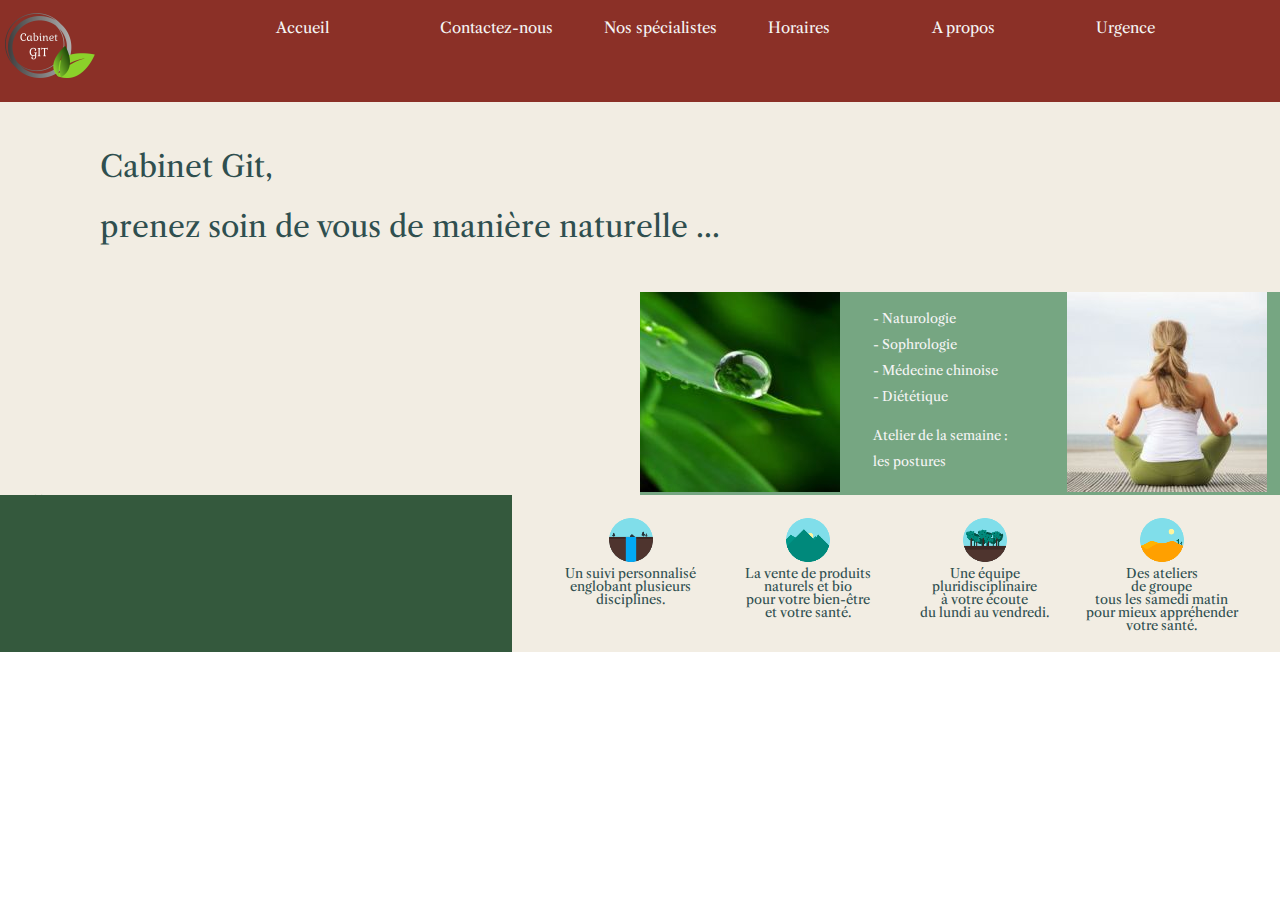
==== index.html @ 4bc02d58 "link website pages on files html delivery2" ====
<!DOCTYPE html>
<html lang="fr">
<head>
    <meta charset="UTF-8">
    <meta name="viewport" content="width=device-width, initial-scale=1.0">
    <meta http-equiv="X-UA-Compatible" content="ie=edge">
    <title>Yes We Web livraison2 medecin website</title>
    <link rel="stylesheet" href="style.css"> <!--css-->
    <link href="https://fonts.googleapis.com/css?family=Libre+Caslon+Text%7COpen+Sans&display=swap" rel="stylesheet"> 
    <!--install google font, font named Libre+Caslon+Text & Open+Sans-->
</head>



<body class="gridpage"> <!-- welcome page -->


    <header class="gridmosaicheader">

        <section class="gridactiononheader">

        <div>

            <figure>
                <img src="images/livraison2logo.png" alt="logo website">
            </figure>

        </div>

        <div>

            <nav>
                <ul>
                    <li>Accueil<a href="index.html"></a></li>
                    <li>Contactez-nous<a href="contacteznous.html"></a></li>
                    <li>Nos spécialistes<a href="nosspecialistes.html"></a></li>
                    <li>Horaires<a href="horaires.html"></a></li>
                    <li>A propos<a href="apropos.html"></a></li>
                    <li>Urgence<a href="urgence.html"></a></li>
                </ul>
            </nav>

        </div>

        </section>

    </header>

    <Main>

        <Section class="gridmosaictitle">

            <p>Cabinet Git,<br /><br />prenez soin de vous de manière naturelle ...</p>

       </Section>

       <Section class="gridmosaicphoto">

            <div>

                <p class="coloronnotvisibletext">not visible text</p>
    
            </div>

            <div>
         
                <figure>
                    <img src="images/photo1nature.jpg" alt="picture description : close-up of a drop of water on a grass">
                </figure>
        
            </div>

            <div class="paddingontextbeetweenpictures">

                <ul>
                    <li>- Naturologie</li><br />
                    <li>- Sophrologie</li><br />
                    <li>- Médecine chinoise</li><br />
                    <li>- Diététique</li><br /><br />
                </ul>

                <p>Atelier de la semaine :<br /><br />les postures</p>

            </div>

            <div>

                <figure>
                    <img src="images/photo5naturo.jpg" alt="blonde woman sitting back looking at the sea in yoga position">
                </figure>

            </div>

        </section>

    </Main>

    <footer class="gridmosaicfooter">

        <section class="coloronnotvisibletextleftbottom">
            not visible text

        </section> <!--empty dark green scare-->

        <section class="gridmosaicservices">

            <div>

                <figure>
                    <img src="images/icons1cascade.png" alt="icon representing natural cascade">
                </figure>

                <p>Un suivi personnalisé<br />englobant plusieurs<br />disciplines.</p>

            </div>

            <div>

                <figure>
                    <img src="images/icons2montagne.png" alt="icon representing montagne">
                </figure>

                <p>La vente de produits<br />naturels et bio<br />pour votre bien-être<br />et votre santé.</p>

            </div>

            <div>

                <figure>
                    <img src="images/icons3forest.png" alt="icon representing forest">
                </figure>

                <p>Une équipe pluridisciplinaire<br />à votre écoute<br />du lundi au vendredi.</p>

            </div>

            <div>

                <figure>
                    <img src="images/icons4desert.png" alt="icon representing a desert">
                </figure>

                <p>Des ateliers<br />de groupe <br />tous les samedi matin<br />pour mieux appréhender<br />votre santé.</p>

            </div>

        </section>

    </footer>

</body>
</html>
---- style.css ----
/* 
Doing so ensures that those styles are read first and that all of the different web browsers 
are working from a common baseline. 
http://meyerweb.com/eric/tools/css/reset/ 
   v2.0 | 20110126
   License: none (public domain)
*/

html, body, div, span, applet, object, iframe,
h1, h2, h3, h4, h5, h6, p, blockquote, pre,
a, abbr, acronym, address, big, cite, code,
del, dfn, em, img, ins, kbd, q, s, samp,
small, strike, strong, sub, sup, tt, var,
b, u, i, center,
dl, dt, dd, ol, ul, li,
fieldset, form, label, legend,
table, caption, tbody, tfoot, thead, tr, th, td,
article, aside, canvas, details, embed, 
figure, figcaption, footer, header, hgroup, 
menu, nav, output, ruby, section, summary,
time, mark, audio, video {
	margin: 0;
	padding: 0;
	border: 0;
	font-size: 100%;
	font: inherit;
	vertical-align: baseline;
}
/* HTML5 display-role reset for older browsers */
article, aside, details, figcaption, figure, 
footer, header, hgroup, menu, nav, section {
	display: block;
}
body {
	line-height: 1;
}
ol, ul {
	list-style: none;
}
blockquote, q {
	quotes: none;
}
blockquote:before, blockquote:after,
q:before, q:after {
	content: '';
	content: none;
}
table {
	border-collapse: collapse;
	border-spacing: 0;
}
/*_______________________________________________________________________________________________________________________*/
/*Eric Meyer’s reset done*/
/*_______________________________________________________________________________________________________________________*/



/*General on all pages*/
/*=======================================================================================================================*/

html {
    font-size: 10px;
	font-family: 'Libre Caslon Text', serif;
	color: darkslategrey
    }

/*_______________________________________________________________________________________________________________________*/
/*WELCOME PAGE*/
/*_______________________________________________________________________________________________________________________*/


/*WELCOME PAGE - Use Grid to make block*/
/*============================================================================================*/

body .gridpage{
	display: grid;
	grid-template-columns: repeat(12, 1fr);
	grid-auto-rows: minmax(200px, auto);
	margin: auto;
	}

.gridmosaicheader{
	grid-column: 1 / 13;
	grid-row: 1 / 2;
	background-color: hsl(5, 56%, 35%); /*bordeau #8C3027*/
	}

.gridmosaictitle{
	grid-column: 1 / 13;
	grid-row: 2 / 5;
	background-color: hsl(39,35%,92%); /*white flowers #F2EDE4*/
	}

.gridmosaicphoto{
	grid-column: 1 / 13;
	grid-row: 5 / 8;
	background-color: hsl(39,35%,92%); /*white flowers #F2EDE4*/
	}

.gridmosaicfooter{
	grid-column: 1 / 13;
	grid-row: 8 / end;
	background-color: hsl(39,35%,92%); /*white flowers #F2EDE4*/
	}


/*WELCOME PAGE - block with more details*/
/*============================================================================================*/


/*WELCOME PAGE - *header*/
/*---------------------------------------------------------------------------------*/

header .gridactiononheader{
	display: grid;
	grid-template-columns: 20% 1fr;
	margin: 0 auto;
	}

header .gridactiononheader nav ul{
	display:grid;
	grid-template-columns: repeat(6, 1fr);
	font-size: 1.5rem;
	color: whitesmoke;
	padding: 20px;
	}

/*WELCOME PAGE - main*/
/*---------------------------------------------------------------------------------*/

.gridmosaictitle{
	font-size: 3rem;
	padding: 50px 100px;
	}

.gridmosaicphoto{
	display: grid;
	grid-template-columns: 50% 1fr 1fr 1fr;
	background-color: #76A682;
	color:whitesmoke;
	font-size: 1.3rem;
	}

main section div .coloronnotvisibletext{
	background-color: hsl(39,35%,92%); /*white flowers #F2EDE4*/
	color: hsl(39,35%,92%);
	padding: 95px;
	}

.paddingontextbeetweenpictures{
	padding: 20px;
	}

/*WELCOME PAGE - footer*/
/*---------------------------------------------------------------------------------*/

.gridmosaicfooter{
	display: grid;
	grid-template-columns: 40% 60%;
	margin: 0 auto;
	}

.gridmosaicservices{
	display: grid;
	grid-template-columns: repeat(4, 1fr);
	font-size: 1.3rem;
	padding: 20px 30px;
	text-align: center;
	}

footer .coloronnotvisibletextleftbottom{
	background-color: #34593D;
	color: #34593D;
	}

/*_______________________________________________________________________________________________________________________*/
/*CONTACTS*/
/*_______________________________________________________________________________________________________________________*/




/*_______________________________________________________________________________________________________________________*/
/*SPECIALISTS*/
/*_______________________________________________________________________________________________________________________*/


/*_______________________________________________________________________________________________________________________*/
/*OPENING HOURS*/
/*_______________________________________________________________________________________________________________________*/


/*_______________________________________________________________________________________________________________________*/
/*ABOUT US*/
/*_______________________________________________________________________________________________________________________*/


/*_______________________________________________________________________________________________________________________*/
/*URGENCIES*/
/*_______________________________________________________________________________________________________________________*/
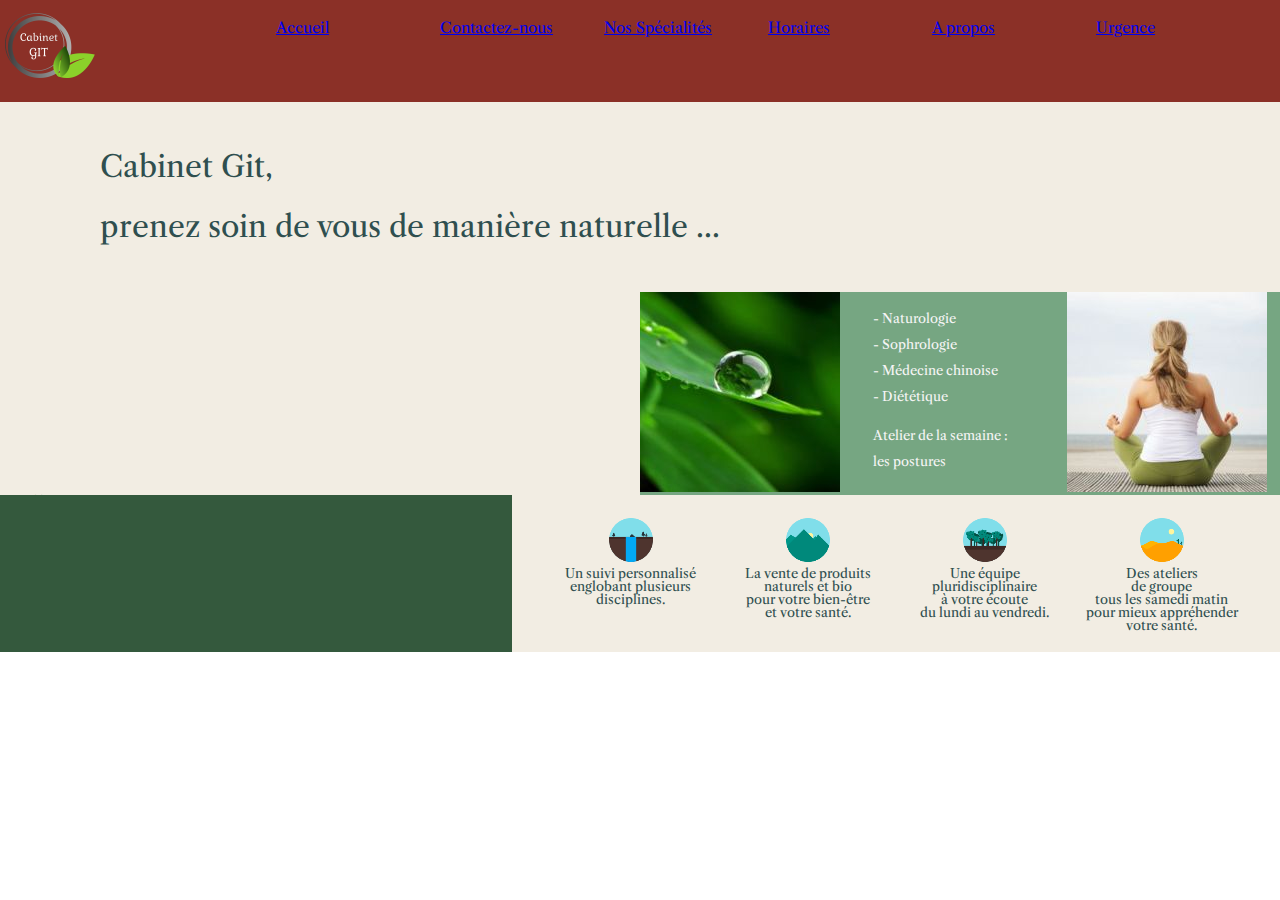
==== commit 80e0e578: "try to link website pages on files html delivery2" ====
--- a/index.html
+++ b/index.html
@@ -31,12 +31,12 @@
 
             <nav>
                 <ul>
-                    <li>Accueil<a href="index.html"></a></li>
-                    <li>Contactez-nous<a href="contacteznous.html"></a></li>
-                    <li>Nos spécialistes<a href="nosspecialistes.html"></a></li>
-                    <li>Horaires<a href="horaires.html"></a></li>
-                    <li>A propos<a href="apropos.html"></a></li>
-                    <li>Urgence<a href="urgence.html"></a></li>
+                    <li><a href="livraison2/index.html">Accueil</a></li>
+                    <li><a href="livraison2/contacteznous.html">Contactez-nous</a></li>
+                    <li><a href="livraison2/nosspecialistes.html">Nos Spécialités</a></li>
+                    <li><a href="livraison2/horaires.html">Horaires</a></li>
+                    <li><a href="livraison2/apropos.html">A propos</a></li>
+                    <li><a href="livraison2/urgence.html">Urgence</a></li>
                 </ul>
             </nav>
 
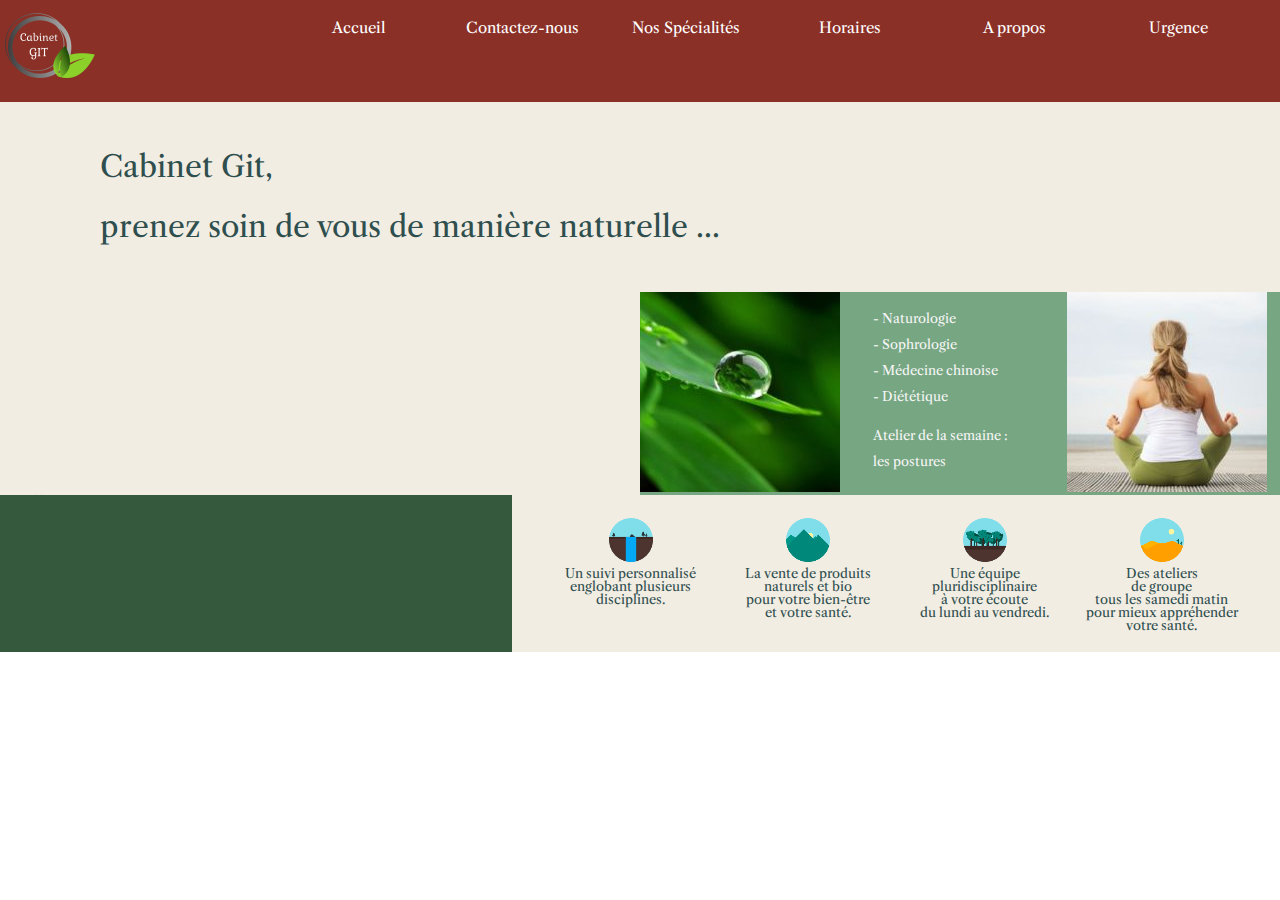
==== commit 42dc6fef: "navigation done with effect when mouse over on delivery2" ====
--- a/index.html
+++ b/index.html
@@ -31,12 +31,12 @@
 
             <nav>
                 <ul>
-                    <li><a href="livraison2/index.html">Accueil</a></li>
-                    <li><a href="livraison2/contacteznous.html">Contactez-nous</a></li>
-                    <li><a href="livraison2/nosspecialistes.html">Nos Spécialités</a></li>
-                    <li><a href="livraison2/horaires.html">Horaires</a></li>
-                    <li><a href="livraison2/apropos.html">A propos</a></li>
-                    <li><a href="livraison2/urgence.html">Urgence</a></li>
+                    <li><a href="index.html" class=nounderline>Accueil</a></li>
+                    <li><a href="contacteznous.html"class=nounderline>Contactez-nous</a></li>
+                    <li><a href="nosspecialistes.html"class=nounderline>Nos Spécialités</a></li>
+                    <li><a href="horaires.html"class=nounderline>Horaires</a></li>
+                    <li><a href="apropos.html"class=nounderline>A propos</a></li>
+                    <li><a href="urgence.html"class=nounderline>Urgence</a></li>
                 </ul>
             </nav>
 
--- a/style.css
+++ b/style.css
@@ -64,51 +64,7 @@
 	color: darkslategrey
     }
 
-/*_______________________________________________________________________________________________________________________*/
-/*WELCOME PAGE*/
-/*_______________________________________________________________________________________________________________________*/
-
-
-/*WELCOME PAGE - Use Grid to make block*/
-/*============================================================================================*/
-
-body .gridpage{
-	display: grid;
-	grid-template-columns: repeat(12, 1fr);
-	grid-auto-rows: minmax(200px, auto);
-	margin: auto;
-	}
-
-.gridmosaicheader{
-	grid-column: 1 / 13;
-	grid-row: 1 / 2;
-	background-color: hsl(5, 56%, 35%); /*bordeau #8C3027*/
-	}
-
-.gridmosaictitle{
-	grid-column: 1 / 13;
-	grid-row: 2 / 5;
-	background-color: hsl(39,35%,92%); /*white flowers #F2EDE4*/
-	}
-
-.gridmosaicphoto{
-	grid-column: 1 / 13;
-	grid-row: 5 / 8;
-	background-color: hsl(39,35%,92%); /*white flowers #F2EDE4*/
-	}
-
-.gridmosaicfooter{
-	grid-column: 1 / 13;
-	grid-row: 8 / end;
-	background-color: hsl(39,35%,92%); /*white flowers #F2EDE4*/
-	}
-
-
-/*WELCOME PAGE - block with more details*/
-/*============================================================================================*/
-
-
-/*WELCOME PAGE - *header*/
+/*header*/
 /*---------------------------------------------------------------------------------*/
 
 header .gridactiononheader{
@@ -125,6 +81,89 @@
 	padding: 20px;
 	}
 
+header .gridactiononheader div nav ul{
+	list-style-type: none;
+	overflow: hidden;
+	background-color: hsl(5, 56%, 35%); /*bordeau #8C3027*/
+	color: whitesmoke;
+	text-align:center;
+	text-decoration: none;
+}
+
+.nounderline{ /*create a classe to make navifation white*/
+	text-decoration: none;
+	color:white;
+}
+
+header .gridactiononheader div nav ul li a:hover{ /*create a classe to make navifation uppercasewhite*/
+	background-color: hsl(5, 56%, 35%); /*bordeau #8C3027*/
+	color: whitesmoke;
+	text-decoration: none;
+	text-transform: uppercase;
+	text-align: center;
+}
+
+/*_______________________________________________________________________________________________________________________*/
+/*WELCOME PAGE*/
+/*_______________________________________________________________________________________________________________________*/
+
+
+/*WELCOME PAGE - Use Grid to make block*/
+/*============================================================================================*/
+
+body .gridpage{
+	display: grid;
+	grid-template-columns: repeat(12, 1fr);
+	grid-auto-rows: minmax(200px, auto);
+	margin: auto;
+	}
+
+.gridmosaicheader{
+	grid-column: 1 / 13;
+	grid-row: 1 / 2;
+	background-color: hsl(5, 56%, 35%); /*bordeau #8C3027*/
+	}
+
+.gridmosaictitle{
+	grid-column: 1 / 13;
+	grid-row: 2 / 5;
+	background-color: hsl(39,35%,92%); /*white flowers #F2EDE4*/
+	}
+
+.gridmosaicphoto{
+	grid-column: 1 / 13;
+	grid-row: 5 / 8;
+	background-color: hsl(39,35%,92%); /*white flowers #F2EDE4*/
+	}
+
+.gridmosaicfooter{
+	grid-column: 1 / 13;
+	grid-row: 8 / end;
+	background-color: hsl(39,35%,92%); /*white flowers #F2EDE4*/
+	}
+
+
+/*WELCOME PAGE - block with more details*/
+/*============================================================================================*/
+
+
+/*WELCOME PAGE - *header*/
+/*---------------------------------------------------------------------------------*/
+
+header .gridactiononheader{
+	display: grid;
+	grid-template-columns: 20% 1fr;
+	margin: 0 auto;
+	}
+
+header .gridactiononheader nav ul{
+	display:grid;
+	grid-template-columns: repeat(6, 1fr);
+	font-size: 1.5rem;
+	color: whitesmoke;
+	padding: 20px;
+	}
+
 /*WELCOME PAGE - main*/
 /*---------------------------------------------------------------------------------*/
 
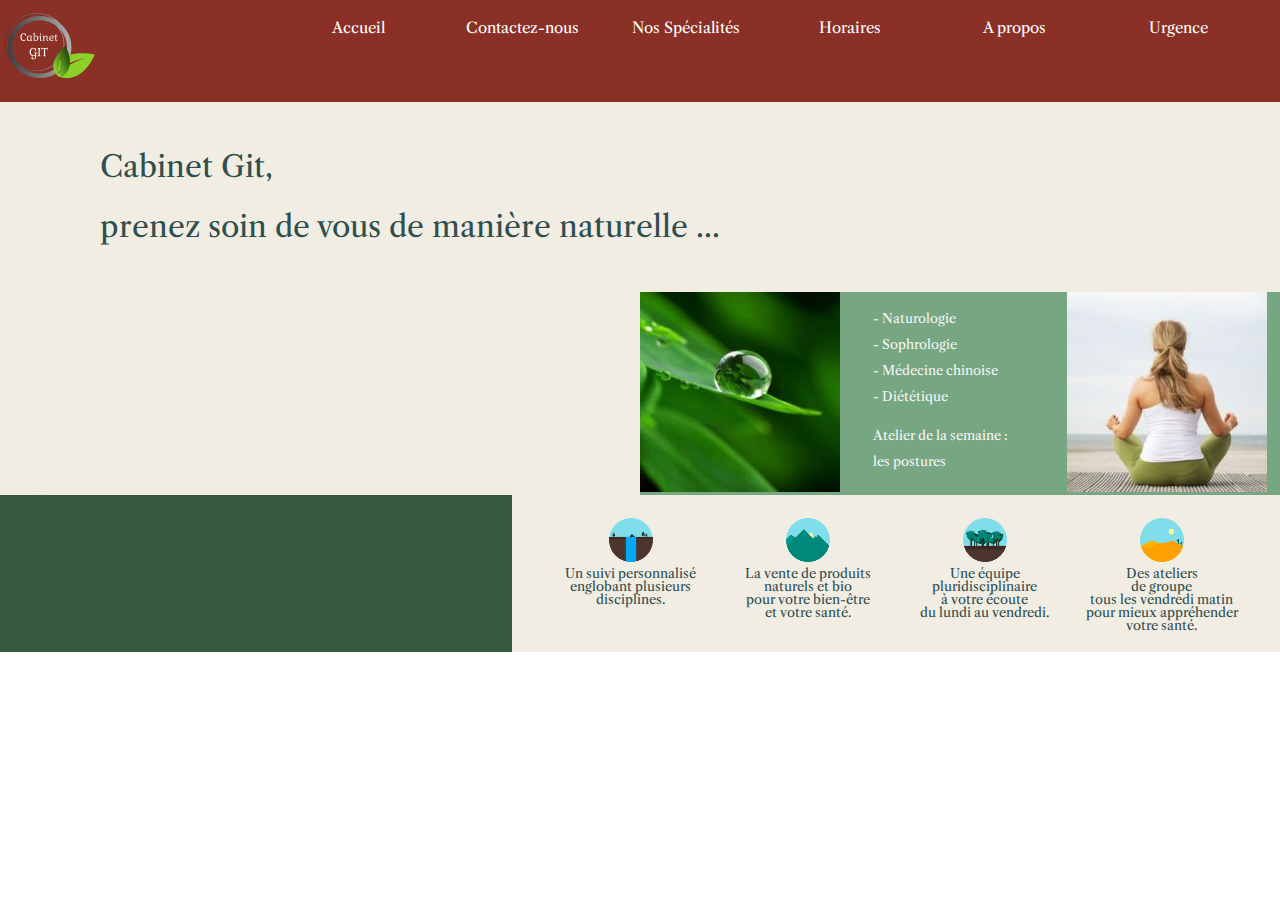
==== commit adf0f44f: "correction on text." ====
--- a/index.html
+++ b/index.html
@@ -140,7 +140,7 @@
                     <img src="images/icons4desert.png" alt="icon representing a desert">
                 </figure>
 
-                <p>Des ateliers<br />de groupe <br />tous les samedi matin<br />pour mieux appréhender<br />votre santé.</p>
+                <p>Des ateliers<br />de groupe <br />tous les vendredi matin<br />pour mieux appréhender<br />votre santé.</p>
 
             </div>
 
--- a/style.css
+++ b/style.css
@@ -64,8 +64,21 @@
 	color: darkslategrey
     }
 
+body .gridpage{
+	display: grid;
+	grid-template-columns: repeat(12, 1fr);
+	grid-auto-rows: minmax(200px, auto);
+	margin: auto;
+	}
+
 /*header*/
 /*---------------------------------------------------------------------------------*/
+
+.gridmosaicheader{
+	grid-column: 1 / 13;
+	grid-row: 1 / 2;
+	background-color: hsl(5, 56%, 35%); /*bordeau #8C3027*/
+	}
 
 header .gridactiononheader{
 	display: grid;
@@ -88,20 +101,20 @@
 	color: whitesmoke;
 	text-align:center;
 	text-decoration: none;
-}
-
-.nounderline{ /*create a classe to make navifation white*/
+	}
+
+.nounderline{ /*create a classe to make navigation white*/
 	text-decoration: none;
 	color:white;
-}
-
-header .gridactiononheader div nav ul li a:hover{ /*create a classe to make navifation uppercasewhite*/
+	}
+
+header .gridactiononheader div nav ul li a:hover{ /*create a classe to make navifation uppercase white*/
 	background-color: hsl(5, 56%, 35%); /*bordeau #8C3027*/
 	color: whitesmoke;
 	text-decoration: none;
 	text-transform: uppercase;
 	text-align: center;
-}
+	}
 
 /*_______________________________________________________________________________________________________________________*/
 /*WELCOME PAGE*/
@@ -111,18 +124,7 @@
 /*WELCOME PAGE - Use Grid to make block*/
 /*============================================================================================*/
 
-body .gridpage{
-	display: grid;
-	grid-template-columns: repeat(12, 1fr);
-	grid-auto-rows: minmax(200px, auto);
-	margin: auto;
-	}
-
-.gridmosaicheader{
-	grid-column: 1 / 13;
-	grid-row: 1 / 2;
-	background-color: hsl(5, 56%, 35%); /*bordeau #8C3027*/
-	}
+
 
 .gridmosaictitle{
 	grid-column: 1 / 13;
@@ -146,23 +148,6 @@
 /*WELCOME PAGE - block with more details*/
 /*============================================================================================*/
 
-
-/*WELCOME PAGE - *header*/
-/*---------------------------------------------------------------------------------*/
-
-header .gridactiononheader{
-	display: grid;
-	grid-template-columns: 20% 1fr;
-	margin: 0 auto;
-	}
-
-header .gridactiononheader nav ul{
-	display:grid;
-	grid-template-columns: repeat(6, 1fr);
-	font-size: 1.5rem;
-	color: whitesmoke;
-	padding: 20px;
-	}
 
 /*WELCOME PAGE - main*/
 /*---------------------------------------------------------------------------------*/
@@ -216,26 +201,199 @@
 /*CONTACTS*/
 /*_______________________________________________________________________________________________________________________*/
 
-
-
+/*CONTACTS - main*/
+/*---------------------------------------------------------------------------------*/
+
+
+.contactmain{
+	display: grid;
+	grid-template-columns: 50px 1fr 1fr 50px;
+	grid-auto-rows: minmax(200px, auto);
+	background-color: hsl(39,35%,92%); /*white flowers #F2EDE4*/
+	}
+
+.contactphoto{
+	display: grid;
+	grid-column: 2 / 3;
+	grid-row: 1 / 2;
+	background-color: hsl(39,35%,92%); /*white flowers #F2EDE4*/
+	}
+
+.formulary{
+	display: grid;
+	grid-column: 3 / 4;
+	grid-row: 1 / 2;
+	background-color: hsl(39,35%,92%); /*white flowers #F2EDE4*/
+	font-size: 1.5rem;
+	padding: 10px;
+	}
+
+.contactsarea{
+	display: grid;
+	grid-column: 2 / 3;
+	grid-row: 2 / 3;
+	background-color: #76a682;
+	font-size: 1.5rem;
+	padding-left: 100px;
+	padding-right: 100px;
+	}
+
+.googlemap{
+	display: grid;
+	grid-column: 3 / 4;
+	grid-row: 2 / 3;
+	background-color: #76a682;
+	font-size: 1.5rem;
+	padding : 20px;
+	}
+
+
+:required{
+	background-color: #4a8c5b;	   /*FORMULARY*/
+	}
+
+.mapouter{ 							/*GOOGLE MAP*/
+	position:relative;
+	text-align:right;
+	height:250px;
+	width:300px;
+	}
+.gmap_canvas{						/*GOOGLE MAP*/
+	overflow:hidden;
+	background:none;
+	height:250px;
+	width:300px;
+	}
+
+table .tablespace{					/*CONTACT TABLE : make a separation between line 2 and 3*/
+	color: #76a682;
+	}
 
 /*_______________________________________________________________________________________________________________________*/
 /*SPECIALISTS*/
 /*_______________________________________________________________________________________________________________________*/
 
+.ourspecialists{
+	display: grid;
+	grid-template-columns: repeat(3, 1fr);
+	grid-auto-rows: minmax(200px, auto);
+	background-color: hsl(39,35%,92%); /*white flowers #F2EDE4*/
+	}
+
+.ourspecialists section{
+	font-size: 1.3rem;
+	text-align: center;
+	padding: 50px;
+	line-height: 130%;
+	}
+
+main section .fontstyleonspecialiststiltes{
+	font-weight: bold;
+	font-size: 1.8rem;
+	color: #34593d;
+	}
+
+
 
 /*_______________________________________________________________________________________________________________________*/
 /*OPENING HOURS*/
 /*_______________________________________________________________________________________________________________________*/
 
+.openinghours{
+	display: grid;
+	grid-template-columns: 1fr 1fr;
+	grid-auto-rows: minmax(200px, auto);
+	text-align: center;
+	}
+
+main .openhourstable{
+	font-size: 2rem;
+	padding: 10% 10%;
+	}
+
+main .openhourstable table{
+	width: 100%;
+	text-align: left;
+	}
+
+main .openhourstable table td{
+	height: 50px;
+	padding-left: 15%;
+	}
+
+main .openhourstable table .paddingtoptable{
+	padding-top: 10px;
+	}
+
+main .applepicture{
+	padding: 10% 10%;
+	}
 
 /*_______________________________________________________________________________________________________________________*/
 /*ABOUT US*/
 /*_______________________________________________________________________________________________________________________*/
 
+.aboutuspage{
+	background-color: hsl(39,35%,92%); /*white flowers #F2EDE4*/
+	font-size: 1.3rem;
+	padding: 5% 10%;
+	text-align: center;
+	}
+
+.aboutuspage section .aboutustitle{
+	font-size: 2rem;
+	color: #34593d;
+	}
+
+.aboutuspage section .aboutusparagraph1style{
+	line-height: 130%;
+	}
+
+.aboutuspage section .aboutusparagraph2style{
+	line-height: 130%;
+	font-family: 'Indie Flower', cursive;
+	font-style: initial;
+	font-size:2rem;
+	padding: 0% 15%;
+	}
+
+.aboutuspage section .aboutusphotostyle{  /* doesn't work, I don't know why */
+	max-width: 100%;
+	}
 
 /*_______________________________________________________________________________________________________________________*/
 /*URGENCIES*/
 /*_______________________________________________________________________________________________________________________*/
 
 
+main .urgencepagetext{
+	background-color: hsl(39,35%,92%); /*white flowers #F2EDE4*/
+	font-size: 1.5rem;
+	padding: 2% 30% 0% 30%;
+	text-align: center;
+	}
+
+main .urgencepagetable{
+	background-color: hsl(39,35%,92%); /*white flowers #F2EDE4*/
+	font-size: 1.5rem;
+	padding: 0% 30% 2% 30%;
+	text-align: center;
+}
+
+Main .urgencepagetable .urgencetabledetails{
+	font-size: 2rem;
+	width: 100%;
+	text-align: left;
+}
+
+/*_______________________________________________________________________________________________________________________*/
+/*FOOTER for all*/
+/*_______________________________________________________________________________________________________________________*/
+
+.footerforotherpages{
+	display: grid;
+	grid-template-columns: 100px 100px 100px 100px 1fr;
+	background-color: #34593D;
+	padding-left: 100px;
+	}
+
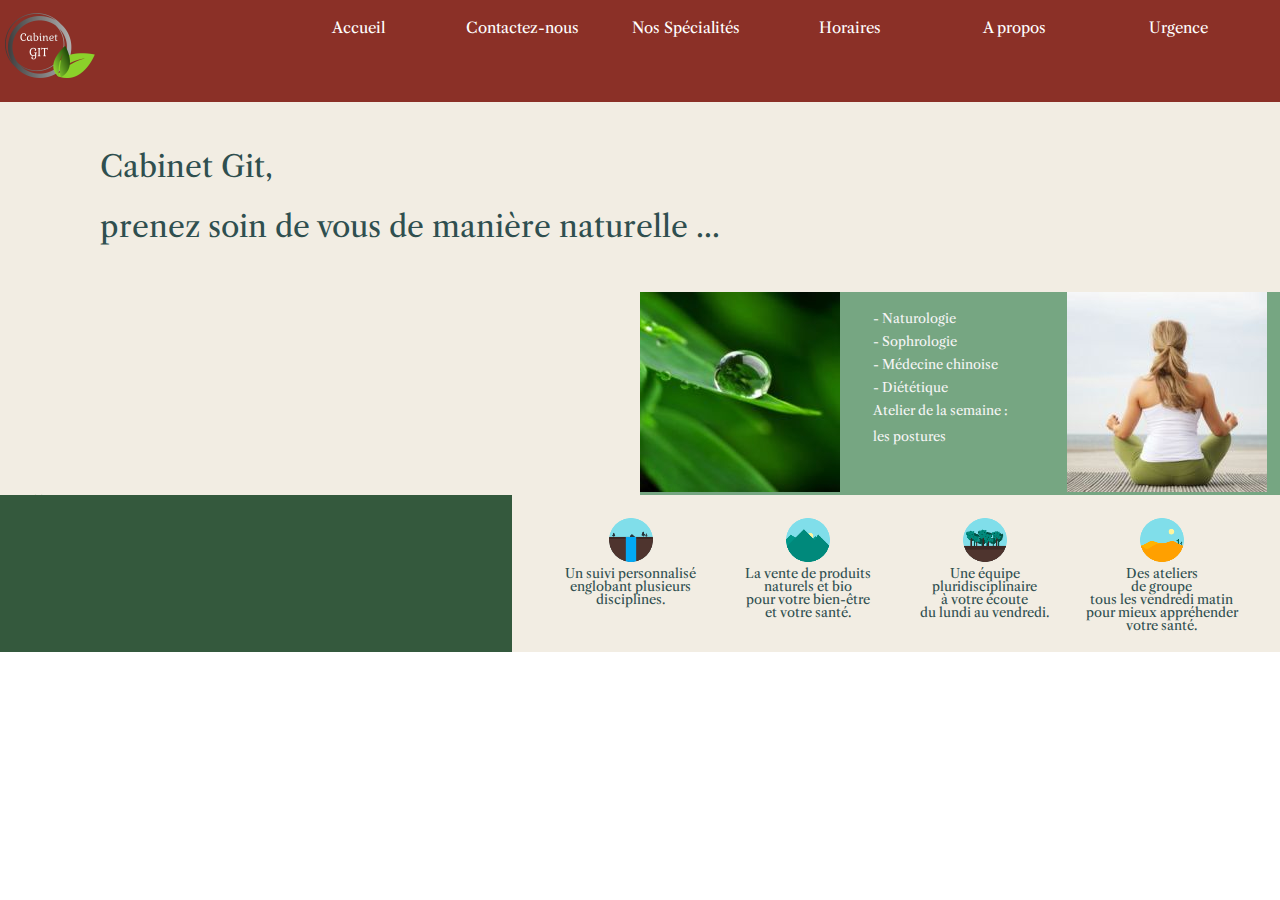
==== commit 8b095cbd: "w3c control - error <br /> into a list - change for padding-bottom into style.css for delivery 2" ====
--- a/index.html
+++ b/index.html
@@ -32,11 +32,11 @@
             <nav>
                 <ul>
                     <li><a href="index.html" class=nounderline>Accueil</a></li>
-                    <li><a href="contacteznous.html"class=nounderline>Contactez-nous</a></li>
-                    <li><a href="nosspecialistes.html"class=nounderline>Nos Spécialités</a></li>
-                    <li><a href="horaires.html"class=nounderline>Horaires</a></li>
-                    <li><a href="apropos.html"class=nounderline>A propos</a></li>
-                    <li><a href="urgence.html"class=nounderline>Urgence</a></li>
+                    <li><a href="contacteznous.html" class=nounderline>Contactez-nous</a></li>
+                    <li><a href="nosspecialistes.html" class=nounderline>Nos Spécialités</a></li>
+                    <li><a href="horaires.html" class=nounderline>Horaires</a></li>
+                    <li><a href="apropos.html" class=nounderline>A propos</a></li>
+                    <li><a href="urgence.html" class=nounderline>Urgence</a></li>
                 </ul>
             </nav>
 
@@ -73,10 +73,10 @@
             <div class="paddingontextbeetweenpictures">
 
                 <ul>
-                    <li>- Naturologie</li><br />
-                    <li>- Sophrologie</li><br />
-                    <li>- Médecine chinoise</li><br />
-                    <li>- Diététique</li><br /><br />
+                    <li>- Naturologie</li>
+                    <li>- Sophrologie</li>
+                    <li>- Médecine chinoise</li>
+                    <li>- Diététique</li>
                 </ul>
 
                 <p>Atelier de la semaine :<br /><br />les postures</p>
--- a/style.css
+++ b/style.css
@@ -175,6 +175,10 @@
 	padding: 20px;
 	}
 
+.paddingontextbeetweenpictures ul li{
+	padding-bottom: 1rem;
+	}
+
 /*WELCOME PAGE - footer*/
 /*---------------------------------------------------------------------------------*/
 
